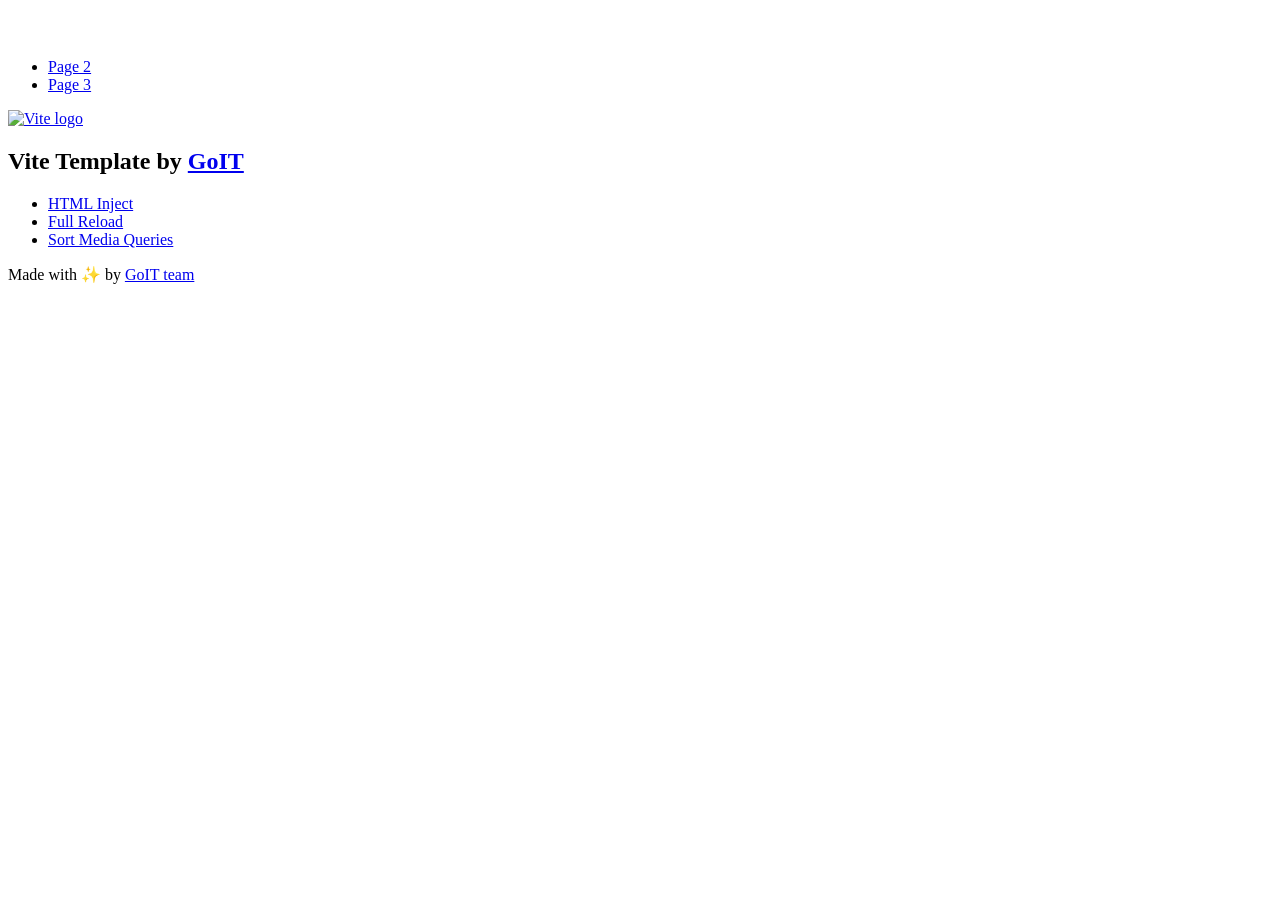
==== index.html @ 4c881212 "Deploying to gh-pages from @ Dmitro-SixSanSor/goit-js-hw-09@4921c697b13d10e639fe1e8fafef293d2f673713" ====
<!DOCTYPE html>
<html lang="en">
  <head>
    <meta charset="UTF-8" />
    <link rel="icon" type="image/svg+xml" href="/vanilla-app-template/favicon.svg" />
    <meta name="viewport" content="width=device-width, initial-scale=1.0" />
    <title>Vanilla App Template</title>
    <script type="module" crossorigin src="/vanilla-app-template/index.js"></script>
    <link rel="stylesheet" crossorigin href="/vanilla-app-template/assets/styles-DvPDDfy5.css">
  </head>
  <body>
    <header class="header">
  <div class="container">
    <nav class="nav">
      <a class="nav-logo" href="./index.html" aria-label="Site logo">
        <svg class="nav-logo-icon" width="100" height="30">
          <use href="/vanilla-app-template/assets/sprite-E8vg0sBb.svg#logo"></use>
        </svg>
      </a>
      <ul class="nav-list">
        <li class="nav-item">
          <a class="nav-link {=$highlight-act}" href="./page-2.html">Page 2</a>
        </li>
        <li class="nav-item">
          <a class="nav-link {=$highlight-curr}" href="./page-3.html">Page 3</a>
        </li>
      </ul>
    </nav>
  </div>
</header>


    <main>
      <!-- Loads the specified .html file -->
      <section class="vite-promo">
  <div class="container">
    <div class="vite-promo-thumb">
      <a
        class="vite-promo-link"
        href="https://vitejs.dev/"
        target="_blank"
        rel="noopener noreferrer"
        aria-label="Link to Vite official website"
        title="Vite.js  build tool"
      >
        <!-- Path to images as from index.html file -->
        <img
          class="pic"
          src="/vanilla-app-template/assets/vite-logo-9o_aqrTe.png"
          alt="Vite logo"
          width="640"
          height="640"
        />
      </a>
    </div>
    <h1 class="main-title">
      <span class="main-title-gradient">Vite</span>
      Template by
      <a
        class="main-title-link"
        href="https://github.com/goitacademy/vanilla-app-template"
        target="_blank"
        rel="noopener noreferrer"
      >
        GoIT
      </a>
    </h1>
  </div>
</section>

      <article class="badges">
  <div class="container">
    <ul class="badges-list">
      <li class="badges-item">
        <a
          class="badges-link"
          href="https://www.npmjs.com/package/vite-plugin-html-inject"
          target="_blank"
          rel="noopener noreferrer"
        >
          HTML Inject
        </a>
      </li>
      <li class="badges-item">
        <a
          class="badges-link"
          href="https://www.npmjs.com/package/vite-plugin-full-reload"
          target="_blank"
          rel="noopener noreferrer"
        >
          Full Reload
        </a>
      </li>
      <li class="badges-item">
        <a
          class="badges-link"
          href="https://www.npmjs.com/package/postcss-sort-media-queries"
          target="_blank"
          rel="noopener noreferrer"
        >
          Sort Media Queries
        </a>
      </li>
    </ul>
  </div>
</article>

    </main>

    <footer class="footer">
  <div class="container">
    <p class="footer-desc">
      Made with ✨ by
      <a
        class="footer-link"
        href="https://goit.global/ua/"
        target="_blank"
        rel="noopener noreferrer"
      >
        GoIT team
      </a>
    </p>
  </div>
</footer>


  </body>
</html>
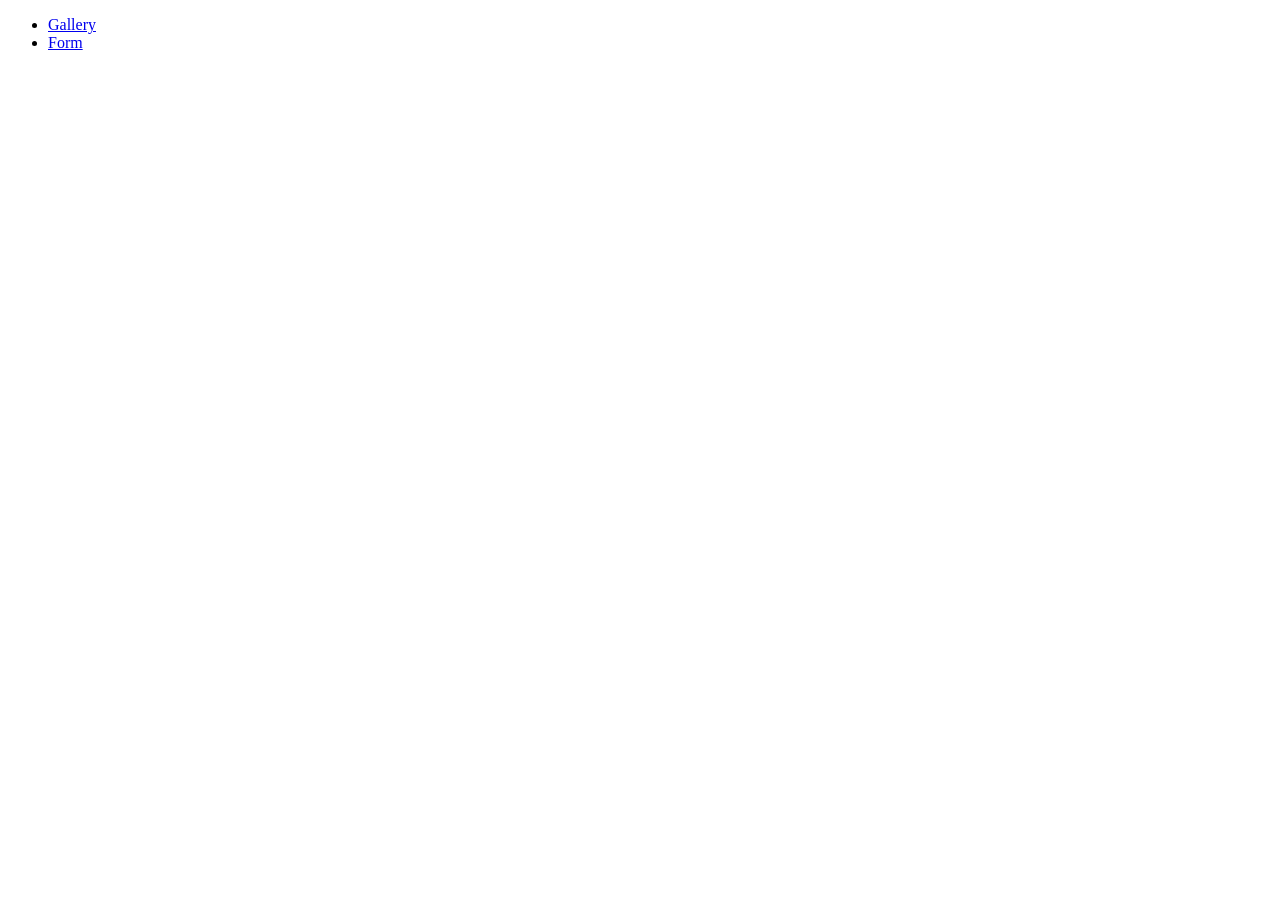
==== commit 827ae5c1: "Deploying to gh-pages from @ Dmitro-SixSanSor/goit-js-hw-09@d41cbc1673f002ca29bee943095686127cda1a96" ====
--- a/index.html
+++ b/index.html
@@ -1,128 +1,19 @@
 <!DOCTYPE html>
-<html lang="en">
+<html lang="uk">
   <head>
     <meta charset="UTF-8" />
-    <link rel="icon" type="image/svg+xml" href="/vanilla-app-template/favicon.svg" />
     <meta name="viewport" content="width=device-width, initial-scale=1.0" />
-    <title>Vanilla App Template</title>
-    <script type="module" crossorigin src="/vanilla-app-template/index.js"></script>
-    <link rel="stylesheet" crossorigin href="/vanilla-app-template/assets/styles-DvPDDfy5.css">
+    <title>Hw9</title>
+    <link rel="stylesheet" href="styles.css" />
   </head>
   <body>
-    <header class="header">
-  <div class="container">
-    <nav class="nav">
-      <a class="nav-logo" href="./index.html" aria-label="Site logo">
-        <svg class="nav-logo-icon" width="100" height="30">
-          <use href="/vanilla-app-template/assets/sprite-E8vg0sBb.svg#logo"></use>
-        </svg>
-      </a>
-      <ul class="nav-list">
-        <li class="nav-item">
-          <a class="nav-link {=$highlight-act}" href="./page-2.html">Page 2</a>
-        </li>
-        <li class="nav-item">
-          <a class="nav-link {=$highlight-curr}" href="./page-3.html">Page 3</a>
-        </li>
-      </ul>
-    </nav>
-  </div>
-</header>
-
-
-    <main>
-      <!-- Loads the specified .html file -->
-      <section class="vite-promo">
-  <div class="container">
-    <div class="vite-promo-thumb">
-      <a
-        class="vite-promo-link"
-        href="https://vitejs.dev/"
-        target="_blank"
-        rel="noopener noreferrer"
-        aria-label="Link to Vite official website"
-        title="Vite.js  build tool"
-      >
-        <!-- Path to images as from index.html file -->
-        <img
-          class="pic"
-          src="/vanilla-app-template/assets/vite-logo-9o_aqrTe.png"
-          alt="Vite logo"
-          width="640"
-          height="640"
-        />
-      </a>
-    </div>
-    <h1 class="main-title">
-      <span class="main-title-gradient">Vite</span>
-      Template by
-      <a
-        class="main-title-link"
-        href="https://github.com/goitacademy/vanilla-app-template"
-        target="_blank"
-        rel="noopener noreferrer"
-      >
-        GoIT
-      </a>
-    </h1>
-  </div>
-</section>
-
-      <article class="badges">
-  <div class="container">
-    <ul class="badges-list">
-      <li class="badges-item">
-        <a
-          class="badges-link"
-          href="https://www.npmjs.com/package/vite-plugin-html-inject"
-          target="_blank"
-          rel="noopener noreferrer"
-        >
-          HTML Inject
-        </a>
-      </li>
-      <li class="badges-item">
-        <a
-          class="badges-link"
-          href="https://www.npmjs.com/package/vite-plugin-full-reload"
-          target="_blank"
-          rel="noopener noreferrer"
-        >
-          Full Reload
-        </a>
-      </li>
-      <li class="badges-item">
-        <a
-          class="badges-link"
-          href="https://www.npmjs.com/package/postcss-sort-media-queries"
-          target="_blank"
-          rel="noopener noreferrer"
-        >
-          Sort Media Queries
-        </a>
-      </li>
-    </ul>
-  </div>
-</article>
-
-    </main>
-
-    <footer class="footer">
-  <div class="container">
-    <p class="footer-desc">
-      Made with ✨ by
-      <a
-        class="footer-link"
-        href="https://goit.global/ua/"
-        target="_blank"
-        rel="noopener noreferrer"
-      >
-        GoIT team
-      </a>
-    </p>
-  </div>
-</footer>
-
-
+    <header>
+      <nav>
+        <ul>
+          <li><a href="1-gallery.html">Gallery</a></li>
+          <li><a href="2-form.html">Form</a></li>
+        </ul>
+      </nav>
+    </header>
   </body>
 </html>
